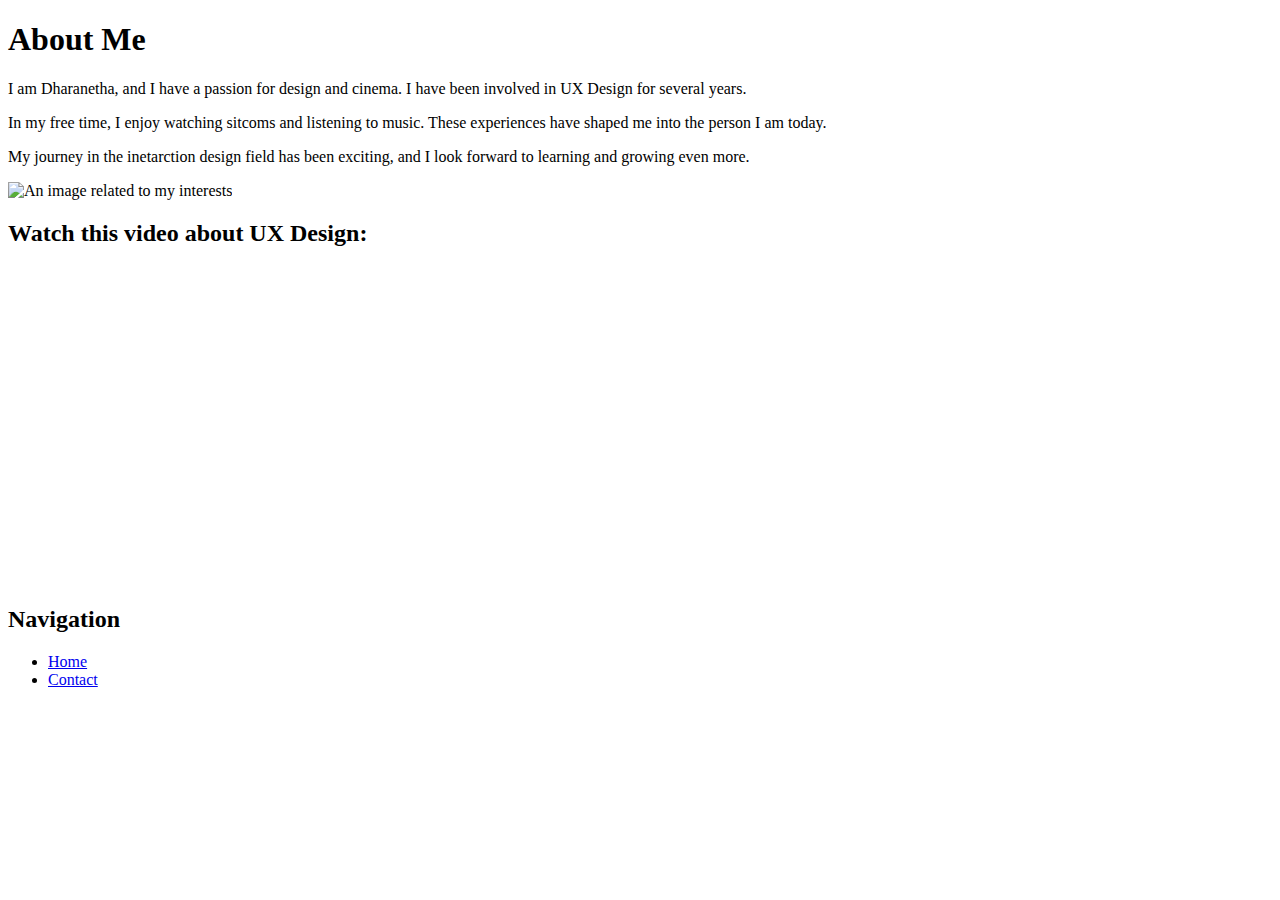
==== about.html @ d1cfc734 "Add files via upload" ====
<!DOCTYPE html>
<html>
<head>
    <title>About Me</title>
</head>
<body>
    <h1>About Me</h1>
    <p>I am Dharanetha, and I have a passion for design and cinema. I have been involved in UX Design for several years.</p>
    <p>In my free time, I enjoy watching sitcoms and listening to music. These experiences have shaped me into the person I am today.</p>
    <p>My journey in the inetarction design field has been exciting, and I look forward to learning and growing even more.</p>
    
    <img src="interest.jpg" alt="An image related to my interests" width="300">
    
    <h2>Watch this video about UX Design:</h2>
    <iframe width="560" height="315" src="https://www.youtube.com/embed/88oW9nSDhw8" frameborder="0" allowfullscreen></iframe>
    
    <h2>Navigation</h2>
    <ul>
        <li><a href="index.html">Home</a></li>
        <li><a href="contact.html">Contact</a></li>
    </ul>
</body>
</html>
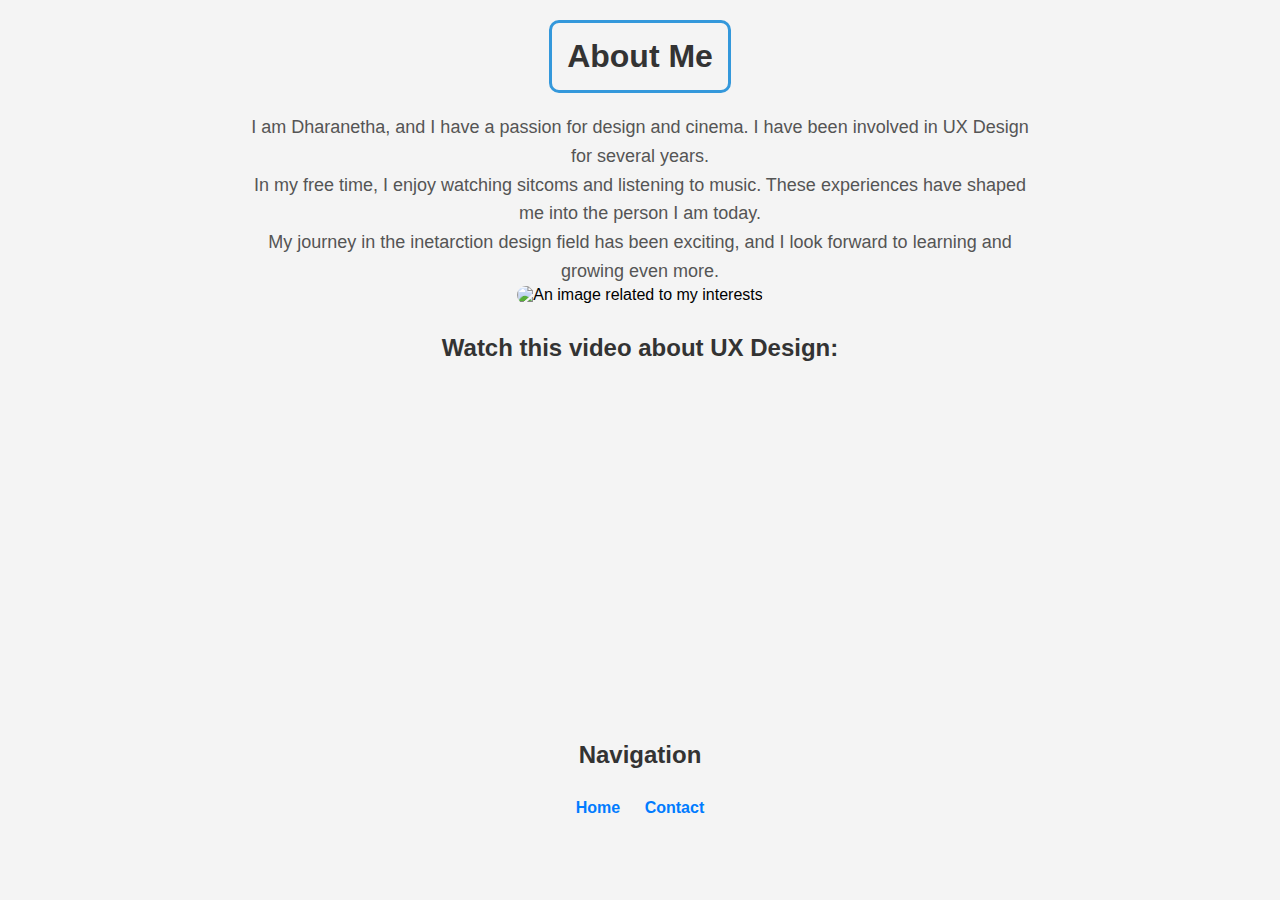
==== commit a826aef7: "Update about.html" ====
--- a/about.html
+++ b/about.html
@@ -2,6 +2,8 @@
 <html>
 <head>
     <title>About Me</title>
+    <link rel="stylesheet" href="styles.css">
+    <link rel="stylesheet" href="responsive.css">
 </head>
 <body>
     <h1>About Me</h1>
@@ -20,4 +22,4 @@
         <li><a href="contact.html">Contact</a></li>
     </ul>
 </body>
-</html>+</html>
--- a/styles.css
+++ b/styles.css
@@ -0,0 +1,60 @@
+body {
+    background-color: #cafcff; 
+    font-family: 'Open Sans', sans-serif; 
+    text-align: center; 
+    margin: 0;
+    padding: 0;
+}
+
+h1, h2 {
+    margin: 20px;
+    padding: 10px;
+    color: #2c3e50; 
+}
+
+h1 {
+    border: 3px solid #3498db; 
+    padding: 15px;
+    display: inline-block; 
+    border-radius: 10px;
+}
+
+
+p {
+    font-size: 18px;
+    line-height: 1.6;
+    color: #333; 
+}
+
+
+ol {
+    color: #d61c85; 
+}
+
+
+a {
+    text-decoration: none;
+    color: #2980b9; 
+    font-weight: bold;
+}
+
+a:hover {
+    color: #e74c3c; 
+}
+
+
+img {
+    border-radius: 15px;
+    max-width: 100%;
+    height: auto;
+}
+
+
+footer {
+    background-color: #2c3e50; 
+    color: white;
+    padding: 15px;
+    font-size: 16px;
+    text-align: center;
+    margin-top: 20px;
+}
--- a/responsive.css
+++ b/responsive.css
@@ -0,0 +1,77 @@
+body {
+    font-family: Arial, sans-serif;
+    margin: 0;
+    padding: 0;
+    background-color: #f4f4f4;
+    text-align: center;
+}
+
+h1, h2 {
+    color: #333;
+}
+
+p {
+    color: #555;
+    max-width: 800px;
+    margin: 0 auto;
+}
+
+img {
+    max-width: 100%;
+    height: auto;
+    border-radius: 10px;
+}
+
+
+ul {
+    list-style: none;
+    padding: 0;
+}
+
+ul li {
+    display: inline;
+    margin: 10px;
+}
+
+ul li a {
+    text-decoration: none;
+    font-weight: bold;
+    color: #007BFF;
+}
+
+
+.container {
+    display: flex;
+    flex-direction: column;
+    align-items: center;
+    justify-content: center;
+    min-height: 100vh;
+    padding: 20px;
+}
+
+
+@media (min-width: 500px) {
+    .container {
+        flex-direction: row;
+    }
+
+    .content {
+        width: 60%;
+        padding: 20px;
+    }
+}
+
+@media (max-width: 500px) {
+    h1 {
+        font-size: 1.5em;
+    }
+
+    p {
+        font-size: 0.9em;
+    }
+
+    ul li {
+        display: block;
+        margin: 5px 0;
+    }
+} 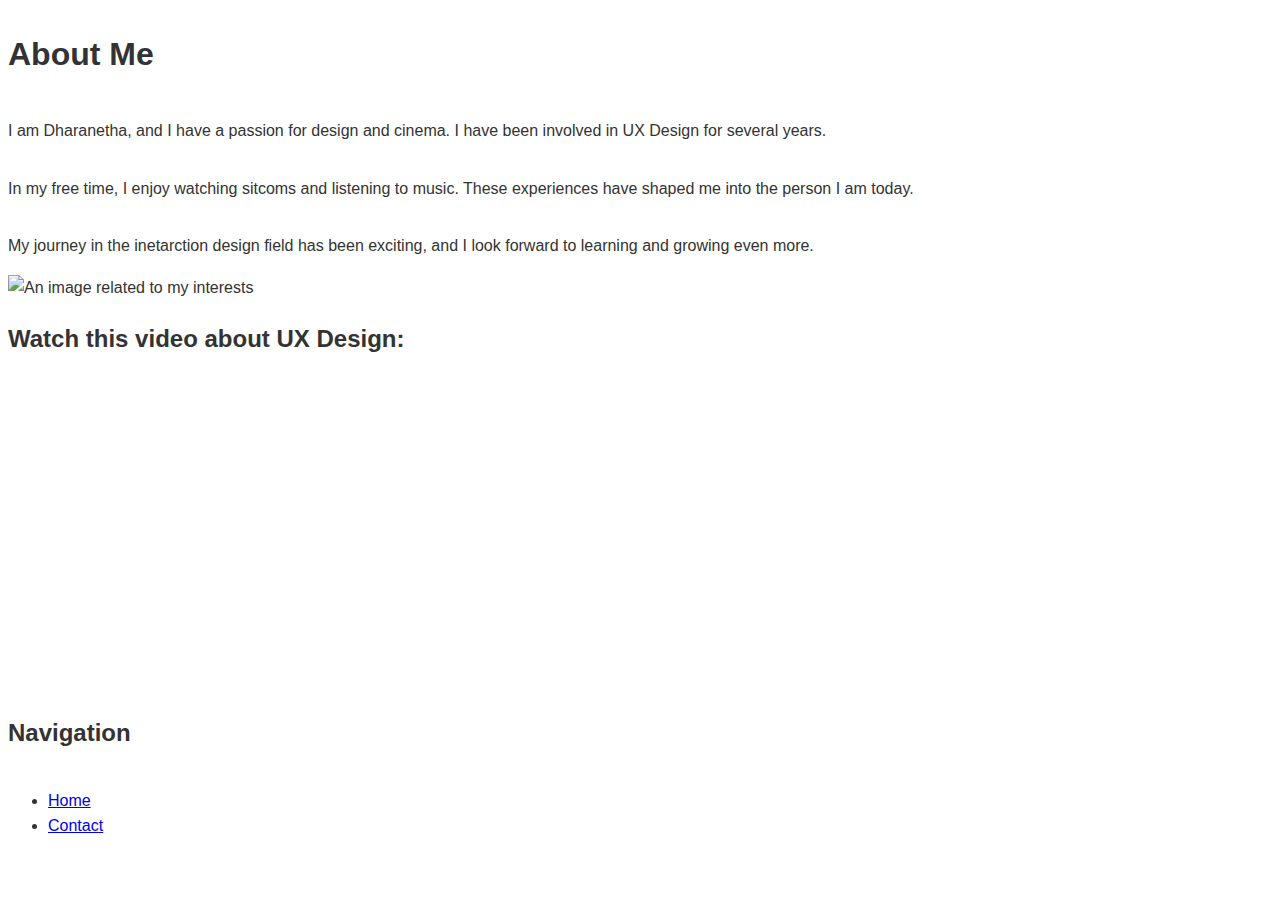
==== commit 1a3fae26: "Update about.html" ====
--- a/about.html
+++ b/about.html
@@ -2,8 +2,8 @@
 <html>
 <head>
     <title>About Me</title>
-    <link rel="stylesheet" href="styles.css">
-    <link rel="stylesheet" href="responsive.css">
+<!--     <link rel="stylesheet" href="styles.css"> -->
+    <link rel="stylesheet" href="resp.css">
 </head>
 <body>
     <h1>About Me</h1>
--- a/styles.css
+++ b/styles.css
@@ -1,5 +1,5 @@
 body {
-    background-color: #cafcff; 
+    background-color: #4f9ea2; 
     font-family: 'Open Sans', sans-serif; 
     text-align: center; 
     margin: 0;
--- a/resp.css
+++ b/resp.css
@@ -0,0 +1,70 @@
+body {
+    font-family: 'Arial', sans-serif;
+    color: #333;
+    line-height: 1.6;
+  }
+  
+  header {
+    background-color: #2c3e50;
+    color: white;
+    padding: 1rem;
+  }
+  
+  nav ul {
+    display: flex;
+    list-style-type: none;
+    padding: 0;
+  }
+  
+  nav ul li {
+    margin-right: 1rem;
+  }
+  
+  nav ul li a {
+    color: white;
+    text-decoration: none;
+    transition: color 0.3s ease;
+  }
+  
+  nav ul li a:hover {
+    color: #3498db;
+  }
+  
+  main {
+    padding: 2rem;
+  }
+  
+  footer {
+    background-color: #34495e;
+    color: white;
+    text-align: center;
+    padding: 1rem;
+  }
+  body {
+    display: flex;
+    flex-direction: column;
+    min-height: 100vh;
+  }
+  
+  header, main, footer {
+    display: flex;
+  }
+  
+  main {
+    flex: 1;
+  }
+  @media only screen and (max-width: 500px) {
+    /* Styles for small screens */
+    header, main, footer {
+      flex-direction: column;
+    }
+    
+    nav ul {
+      flex-direction: column;
+      align-items: center;
+    }
+  }
+  img {
+    max-width: 100%;
+    height: auto;
+  }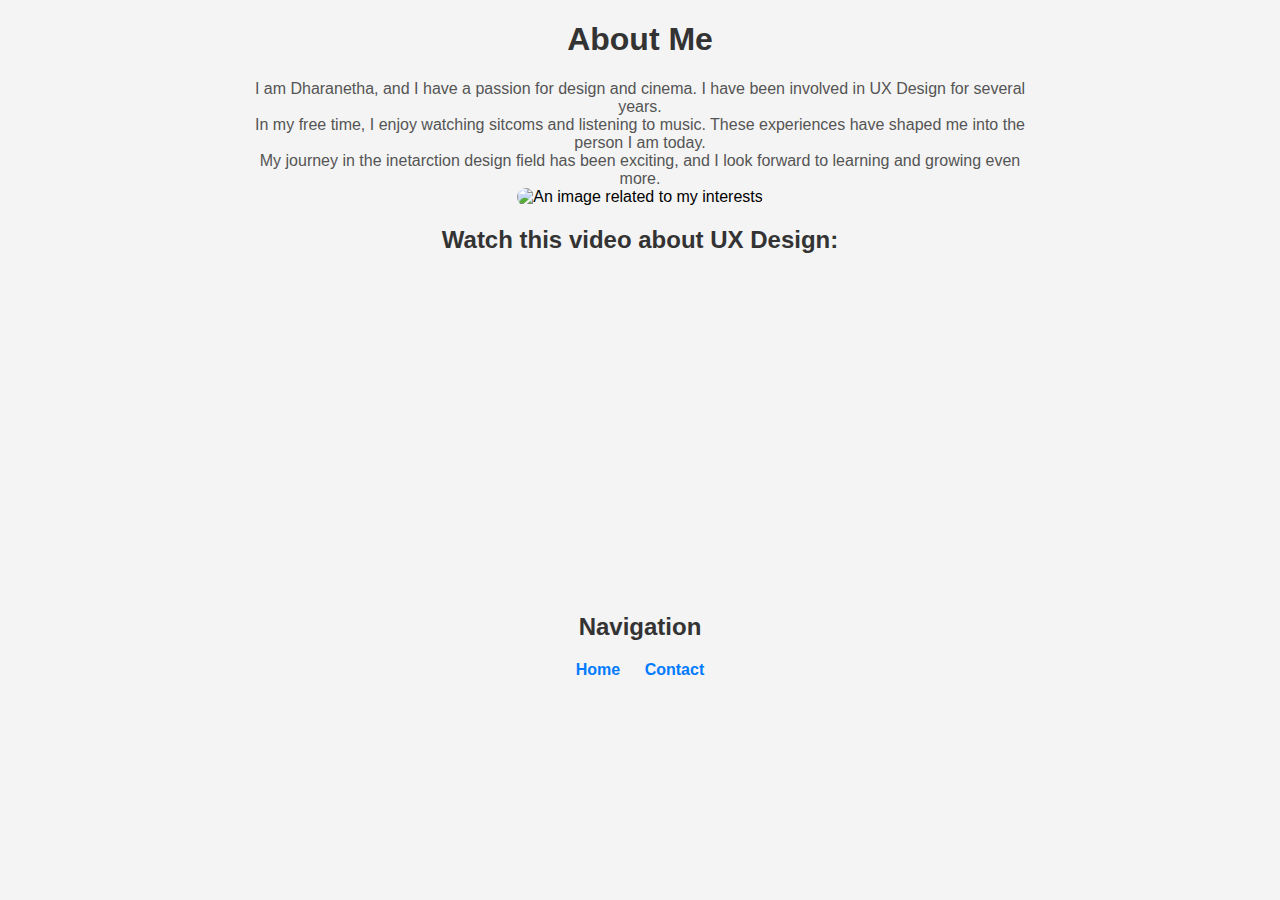
==== commit 88c3ded0: "Update about.html" ====
--- a/about.html
+++ b/about.html
@@ -2,8 +2,7 @@
 <html>
 <head>
     <title>About Me</title>
-<!--     <link rel="stylesheet" href="styles.css"> -->
-    <link rel="stylesheet" href="resp.css">
+    <link rel="stylesheet" href="responsive.css">
 </head>
 <body>
     <h1>About Me</h1>
--- a/responsive.css
+++ b/responsive.css
@@ -0,0 +1,77 @@
+body {
+    font-family: Arial, sans-serif;
+    margin: 0;
+    padding: 0;
+    background-color: #f4f4f4;
+    text-align: center;
+}
+
+h1, h2 {
+    color: #333;
+}
+
+p {
+    color: #555;
+    max-width: 800px;
+    margin: 0 auto;
+}
+
+img {
+    max-width: 100%;
+    height: auto;
+    border-radius: 10px;
+}
+
+
+ul {
+    list-style: none;
+    padding: 0;
+}
+
+ul li {
+    display: inline;
+    margin: 10px;
+}
+
+ul li a {
+    text-decoration: none;
+    font-weight: bold;
+    color: #007BFF;
+}
+
+
+.container {
+    display: flex;
+    flex-direction: column;
+    align-items: center;
+    justify-content: center;
+    min-height: 100vh;
+    padding: 20px;
+}
+
+
+@media (min-width: 500px) {
+    .container {
+        flex-direction: row;
+    }
+
+    .content {
+        width: 60%;
+        padding: 20px;
+    }
+}
+
+@media (max-width: 500px) {
+    h1 {
+        font-size: 1.5em;
+    }
+
+    p {
+        font-size: 0.9em;
+    }
+
+    ul li {
+        display: block;
+        margin: 5px 0;
+    }
+} 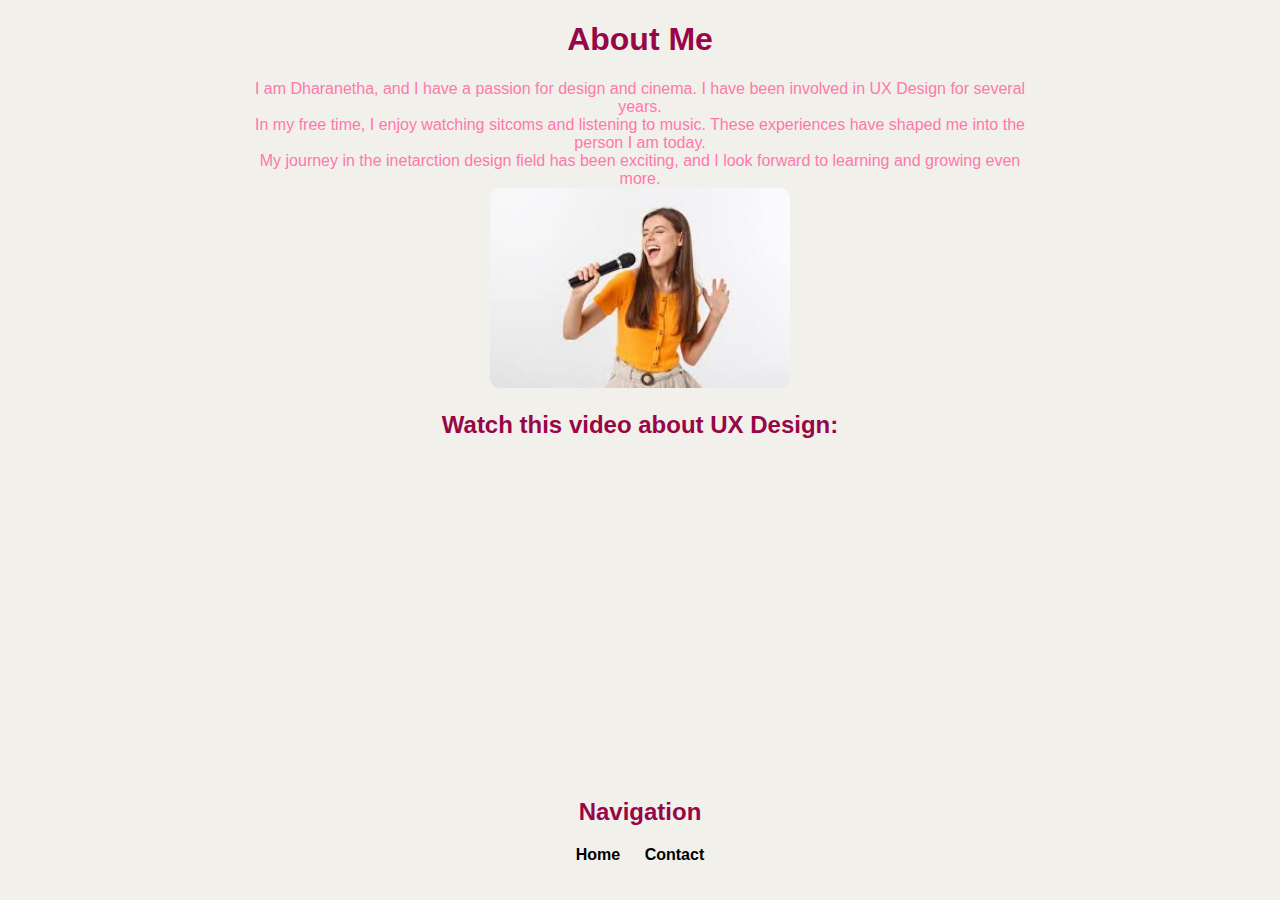
==== commit f46762c9: "Update about.html" ====
--- a/about.html
+++ b/about.html
@@ -10,7 +10,7 @@
     <p>In my free time, I enjoy watching sitcoms and listening to music. These experiences have shaped me into the person I am today.</p>
     <p>My journey in the inetarction design field has been exciting, and I look forward to learning and growing even more.</p>
     
-    <img src="interest.jpg" alt="An image related to my interests" width="300">
+    <img src="singing.jpeg" alt="An image related to my interests" width="300">
     
     <h2>Watch this video about UX Design:</h2>
     <iframe width="560" height="315" src="https://www.youtube.com/embed/88oW9nSDhw8" frameborder="0" allowfullscreen></iframe>
--- a/responsive.css
+++ b/responsive.css
@@ -1,17 +1,17 @@
 body {
-    font-family: Arial, sans-serif;
+    background-color: #F2F0EA; 
+    font-family: 'Open Sans', sans-serif;
     margin: 0;
     padding: 0;
-    background-color: #f4f4f4;
     text-align: center;
 }
 
 h1, h2 {
-    color: #333;
+    color: #970747;
 }
 
 p {
-    color: #555;
+    color: #FF78AC;
     max-width: 800px;
     margin: 0 auto;
 }
@@ -36,7 +36,7 @@
 ul li a {
     text-decoration: none;
     font-weight: bold;
-    color: #007BFF;
+    color: #000000;
 }
 
 
@@ -74,4 +74,4 @@
         display: block;
         margin: 5px 0;
     }
-} +} 
